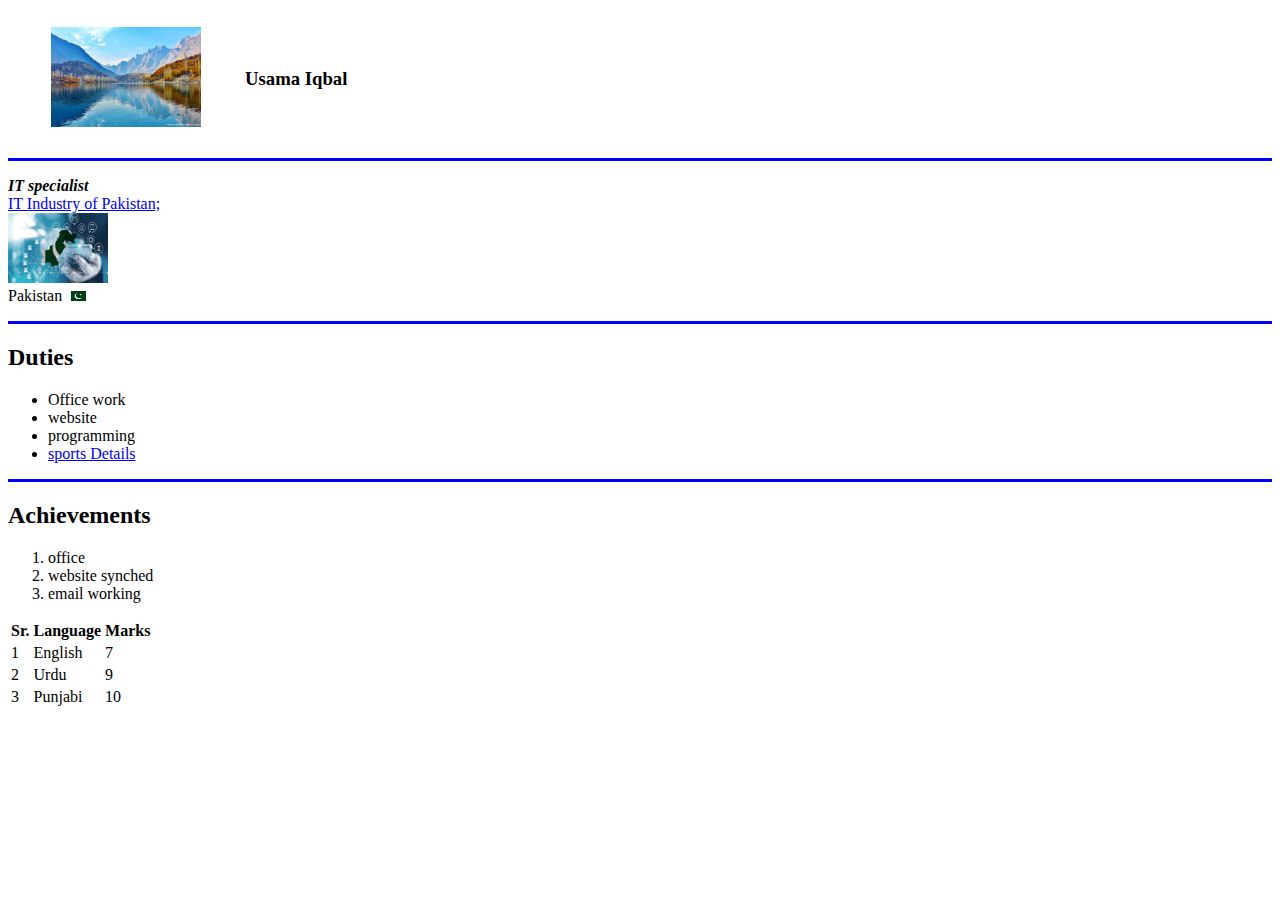
==== index.html @ e542a1cd "first test" ====
<!DOCTYPE html>
<!--[if lt IE 7]>      <html class="no-js lt-ie9 lt-ie8 lt-ie7"> <![endif]-->
<!--[if IE 7]>         <html class="no-js lt-ie9 lt-ie8"> <![endif]-->
<!--[if IE 8]>         <html class="no-js lt-ie9"> <![endif]-->
<!--[if gt IE 8]>      <html class="no-js"> <!--<![endif]-->
<html>
  <head>
    <meta charset="utf-8" />
    <meta http-equiv="X-UA-Compatible" content="IE=edge" />
    <title>Usama Iqbal</title>
    <meta name="description" content="" />
    <meta name="viewport" content="width=device-width, initial-scale=1" />
    <link rel="stylesheet" href="" />
  </head>

  <body>
    <!--[if lt IE 7]>
      <p class="browsehappy">
        You are using an <strong>outdated</strong> browser. Please
        <a href="#">upgrade your browser</a> to improve your experience.
      </p>
    <![endif]-->
    <table>
        <tr>
            <td>
                <figure>
                    <img
                      src="images/Beautiful-places-in-Pakistan.jpg"
                      alt="Lok Virsa Image"
                      width="150"
                      height="100"
                    />
                    <!-- <figcaption>This is LV image</figcaption> -->
                  </figure>
            </td>
            <td>
                <h3>Usama Iqbal</h3>
            </td>
        </tr>
    </table>



    <hr color="blue" size="3" noshade />
    <p>
      <em><strong>IT specialist</strong></em>
      <br />
      <a href="https://en.wikipedia.org/wiki/Information_technology_in_Pakistan">IT Industry of Pakistan;</a>
      <br>
      
      <img src="images/IT-Exports-PP.jpg" alt="Image" width="100" height="70">

      <br> 
      Pakistan
       <a href="https://pakistan.gov.pk">
       <img src="images/Flag_of_Pakistan.svg.png" alt="Pakistan Flag" width="20" height="10"></a>
    </p>

    <hr color="blue" size="3" noshade />
    <h2>Duties</h2>
    <ul>
        <li>Office work</li>
        <li>website</li>
        <li>programming</li>
        <li><a href="sports.html">sports Details</a></li>
    </ul>

    <hr color="blue" size="3" noshade />
    <h2>Achievements</h2>
    <ol>
        <li>office </li>
        <li>website synched</li>
        <li>email working</li>
    </ol>

    <table>
            <tr>
                <th>Sr.</th>
                <th>Language</th>
                <th>Marks</th>
            </tr>
            <tr>
                <td>1</td>
                <td>English</td>
                <td>7</td>
            </tr>
            <tr>
                <td>2</td>
                <td>Urdu</td>
                <td>9</td>
            </tr>
            <tr>
                <td>3</td>
                <td>Punjabi</td>
                <td>10</td>
            </tr>
    </table>


    <script src="" async defer></script>
  </body>
</html>
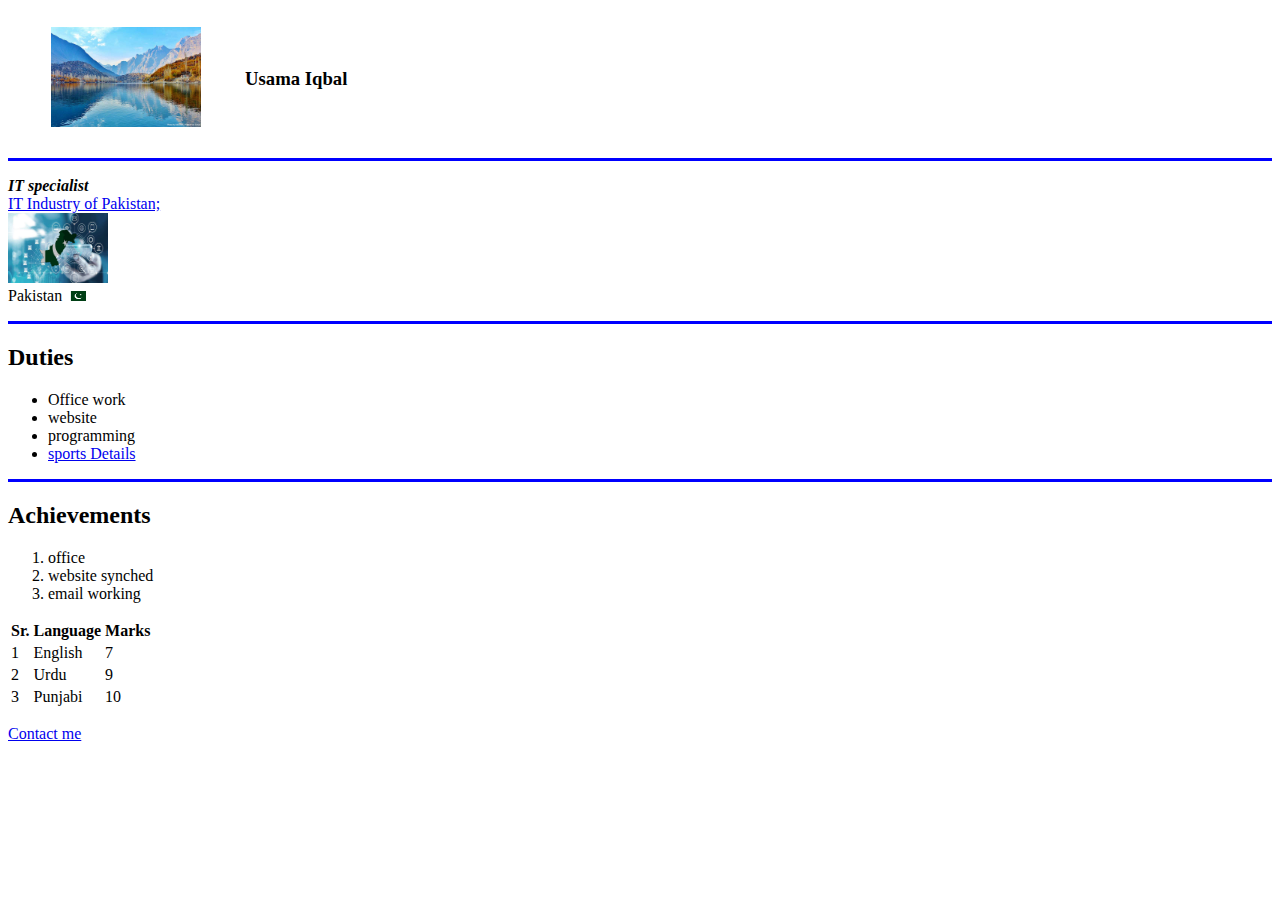
==== commit 441fc9ec: "index.html updated" ====
--- a/index.html
+++ b/index.html
@@ -96,6 +96,7 @@
             </tr>
     </table>
 
+    <p><a href="contactme.html">Contact me</a></p>
 
     <script src="" async defer></script>
   </body>
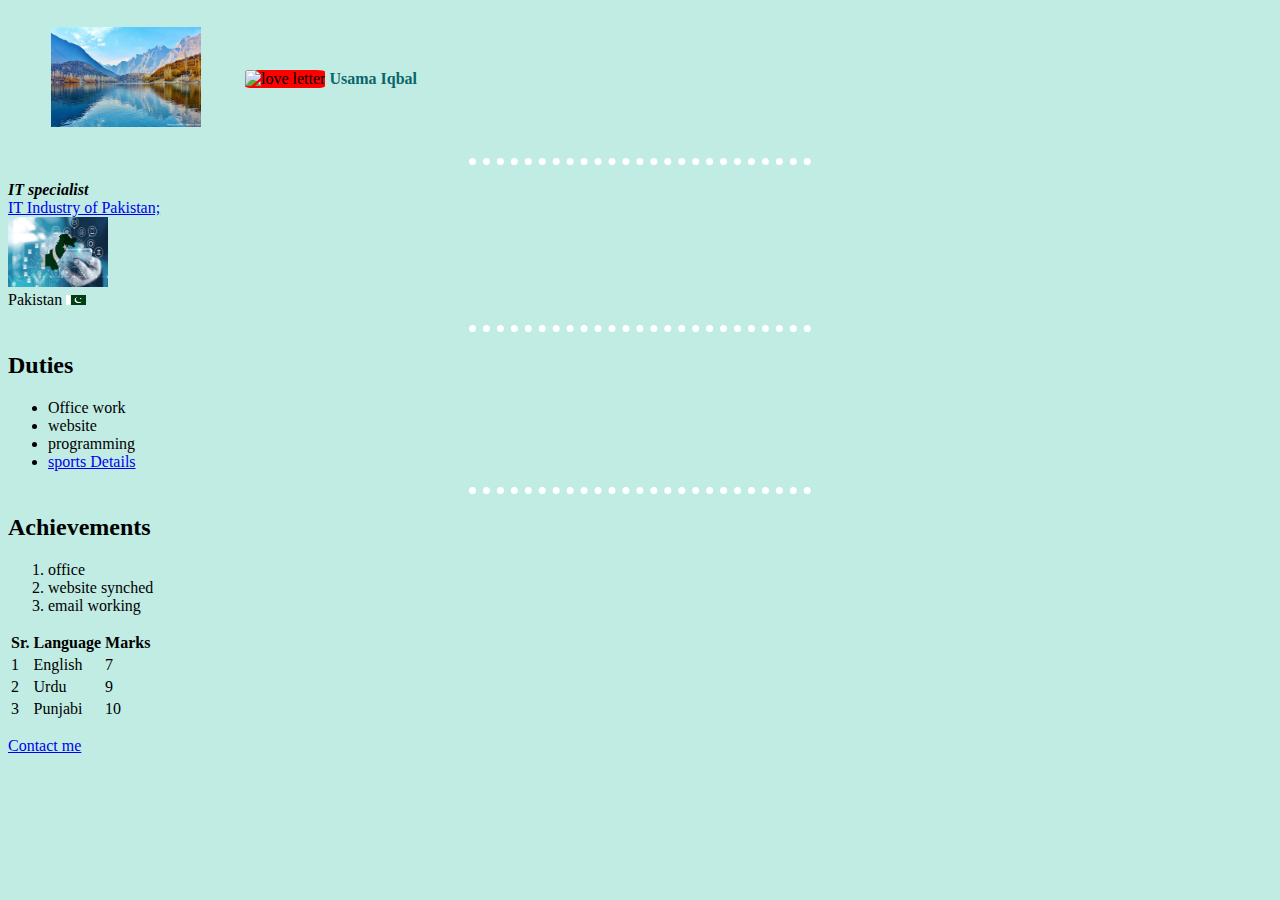
==== commit 6068b1fb: "Introductory CSS1" ====
--- a/index.html
+++ b/index.html
@@ -10,16 +10,11 @@
     <title>Usama Iqbal</title>
     <meta name="description" content="" />
     <meta name="viewport" content="width=device-width, initial-scale=1" />
-    <link rel="stylesheet" href="" />
+    <link rel="stylesheet" href="css/styles.css" />
+    
   </head>
 
   <body>
-    <!--[if lt IE 7]>
-      <p class="browsehappy">
-        You are using an <strong>outdated</strong> browser. Please
-        <a href="#">upgrade your browser</a> to improve your experience.
-      </p>
-    <![endif]-->
     <table>
         <tr>
             <td>
@@ -34,14 +29,23 @@
                   </figure>
             </td>
             <td>
-                <h3>Usama Iqbal</h3>
+              <img 
+                class="loveletter"
+                src="https://em-content.zobj.net/source/skype/289/love-letter_1f48c.png"
+                alt="love letter"
+                width="150"
+                height="100"
+              >
+            </td>
+            <td>
+                <h1 id="heading">Usama Iqbal</h1>
             </td>
         </tr>
     </table>
 
 
 
-    <hr color="blue" size="3" noshade />
+    <hr>
     <p>
       <em><strong>IT specialist</strong></em>
       <br />
@@ -56,7 +60,7 @@
        <img src="images/Flag_of_Pakistan.svg.png" alt="Pakistan Flag" width="20" height="10"></a>
     </p>
 
-    <hr color="blue" size="3" noshade />
+    <hr>
     <h2>Duties</h2>
     <ul>
         <li>Office work</li>
@@ -65,7 +69,7 @@
         <li><a href="sports.html">sports Details</a></li>
     </ul>
 
-    <hr color="blue" size="3" noshade />
+    <hr>
     <h2>Achievements</h2>
     <ol>
         <li>office </li>
--- a/css/styles.css
+++ b/css/styles.css
@@ -0,0 +1,33 @@
+body{
+    background-color: #C1ECE4;
+  }
+
+  hr{
+      border: none;
+      border-top: 7px dotted white;
+      color: #C1ECE4;
+      background-color: #C1ECE4;
+      height: 0px;
+      width: 27%;
+  }
+
+  h1{
+    color: #468B97;
+  }
+
+  .loveletter{
+    background-color: red;
+    border-radius: 10%;
+  }
+
+  img:hover{
+    border-radius: 10%;
+    background-color: beige;
+  }
+
+  #heading{
+    font-size: 100%;
+    color: #0B666A;
+
+
+  }